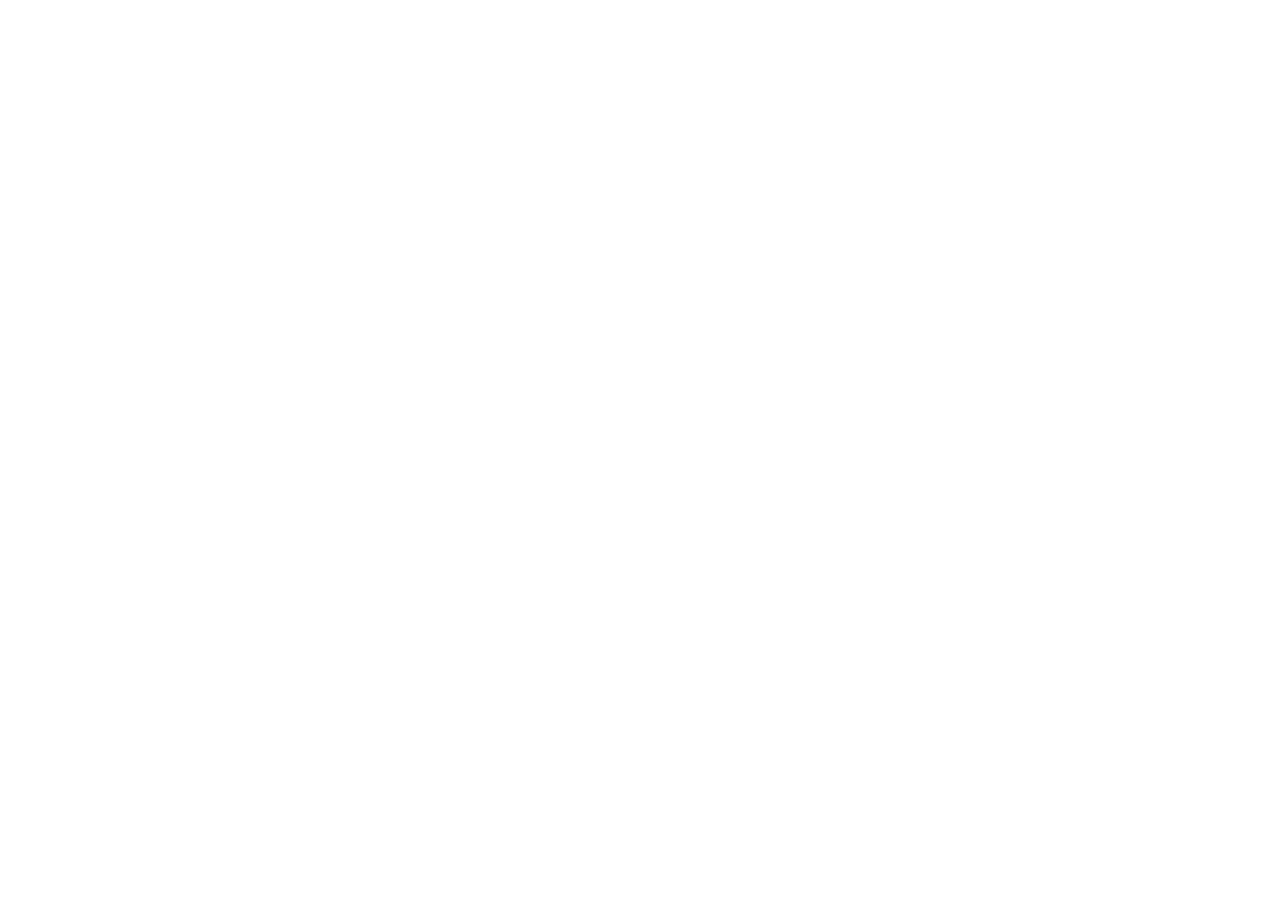
==== highscores.html @ a50084fa "index html done" ====
<!DOCTYPE html>
<html lang="en">
<head>
    <meta charset="UTF-8">
    <meta http-equiv="X-UA-Compatible" content="IE=edge">
    <meta name="viewport" content="width=device-width, initial-scale=1.0">
    <title>Document</title>
</head>
<body>
    
</body>
</html>
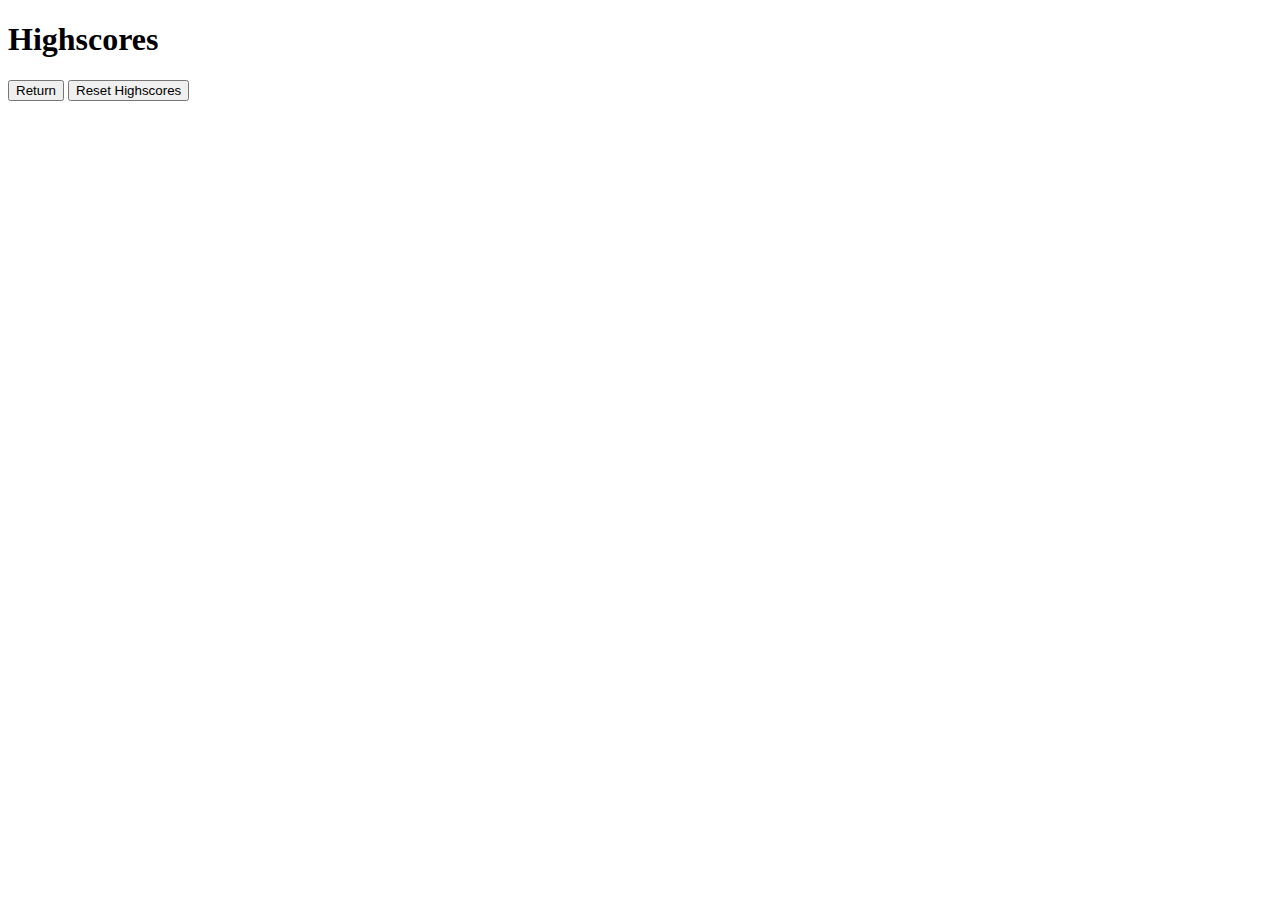
==== commit f971c997: "highscore html done" ====
--- a/highscores.html
+++ b/highscores.html
@@ -4,9 +4,22 @@
     <meta charset="UTF-8">
     <meta http-equiv="X-UA-Compatible" content="IE=edge">
     <meta name="viewport" content="width=device-width, initial-scale=1.0">
-    <title>Document</title>
+    <title>Highscores</title>
+    <link rel="stylesheet" type="text/css" href="/assets/style.css"
 </head>
+
 <body>
-    
+    <!-- wrap up all of the content -->
+    <div id="container">
+        <!-- show the highscores -->
+        <h1>Highscores</h1>
+        <ul id="highScore"></ul>
+        <!-- Buttons to go back/clear -->
+        <button id="returnBtn">Return</button>
+        <button id="resetBtn" value="reset">Reset Highscores</button>
+    </div>
+
+    <!-- JavaScript for highscores -->
+    <script src="/assets/highscores.js"></script>
 </body>
 </html>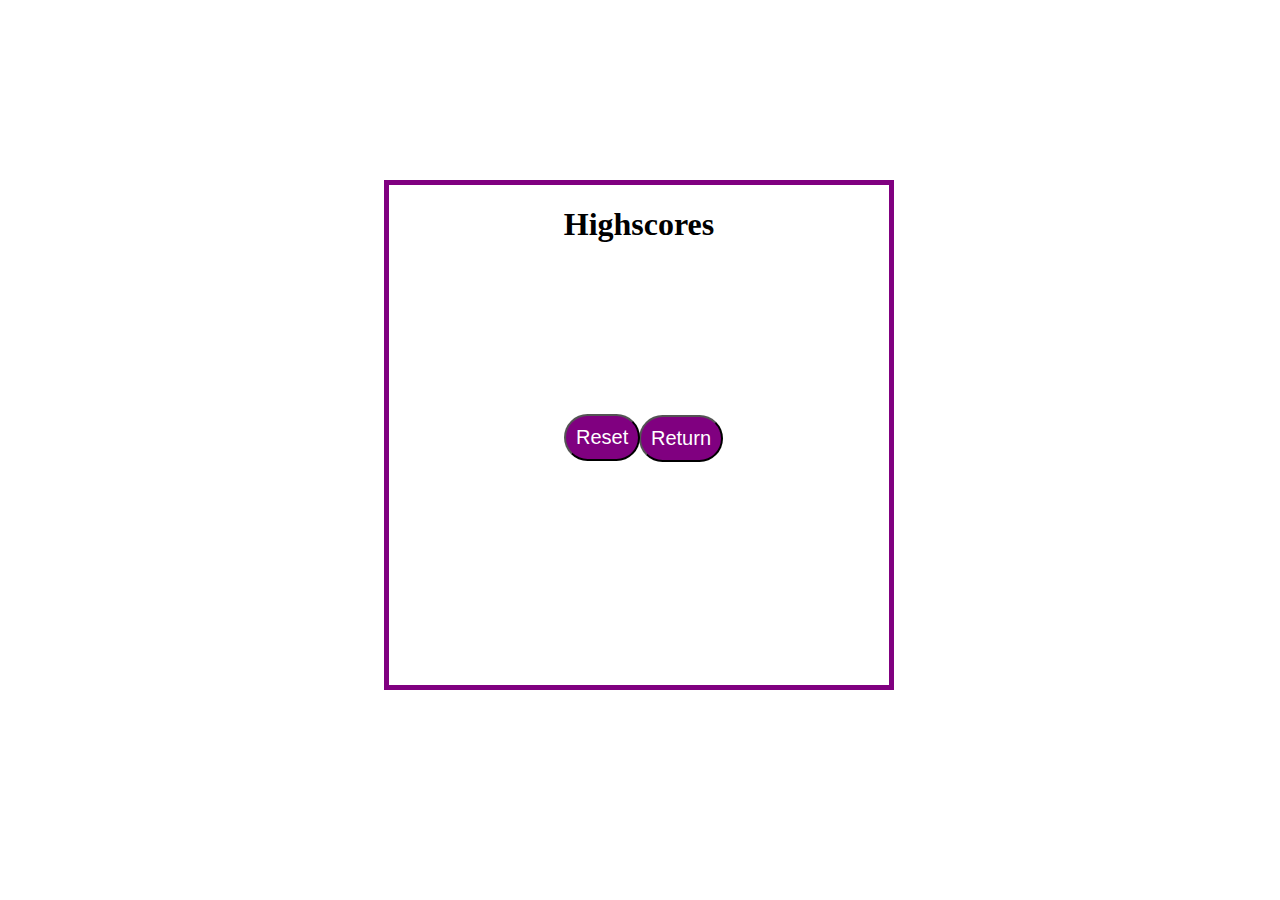
==== commit c86d1b38: "added the css styling" ====
--- a/highscores.html
+++ b/highscores.html
@@ -9,17 +9,25 @@
 </head>
 
 <body>
+
     <!-- wrap up all of the content -->
     <div id="container">
+
         <!-- show the highscores -->
         <h1>Highscores</h1>
         <ul id="highScore"></ul>
+
         <!-- Buttons to go back/clear -->
+        <a href="/index.html">
         <button id="returnBtn">Return</button>
-        <button id="resetBtn" value="reset">Reset Highscores</button>
+        </a>
+        <br>
+        <button id="resetBtn" value="reset">Reset</button>
+
     </div>
 
     <!-- JavaScript for highscores -->
     <script src="/assets/highscores.js"></script>
+
 </body>
 </html>--- a/assets/style.css
+++ b/assets/style.css
@@ -0,0 +1,101 @@
+/* container to hold everything together */
+#container {
+    position:absolute;
+    left: 30%;
+    top: 20%;
+    width: 500px;
+    height: 500px;
+    border: 5px solid purple;
+}
+
+/* styling for the buttons */
+#startBtn {
+    background-color: purple;
+    margin-left: 33%;
+    padding: 15px 32px;
+    font-size: 20px;
+    color: white;
+}
+
+#highscoreBtn {
+    background-color: purple;
+    margin-left: 33%;
+    padding: 15px 38px;
+    font-size: 20px;
+    color: white;
+}
+
+#returnBtn {
+    background-color: purple;
+    position: relative;
+    padding: 10px;
+    font-size: 20px;
+    color: white;
+    top: 30%;
+    left: 50%;
+}
+
+#resetBtn{
+    background-color: purple;
+    position: relative;
+    padding: 10px;
+    font-size: 20px;
+    color: white;
+    top: 20.5%;
+    left: 35%;
+}
+
+#submitBtn {
+    background-color: purple;
+    margin-left: 33%;
+    padding: 15px 32px;
+    font-style: 20px;
+    color: white;
+}
+
+/*General styling */
+
+#questions {
+    margin: 20px;
+}
+
+#timer {
+    float: right;
+}
+
+#createDiv {
+    margin-top: 20px;
+    border-top: 1px solid lightgray;
+}
+
+button {
+    border-radius: 40px;
+}
+
+h1 {
+    text-align: center;
+}
+
+textarea {
+    width: 90%;
+    margin: 20px;
+}
+
+label {
+    margin-right: 10px;
+}
+
+input {
+    margin-bottom: 20px;
+    width: 50%;
+    border: 1px solid lightgray;
+}
+
+li {
+    background-color: purple;
+    margin-top: 10px;
+    padding: 5px 15px;
+    width: 80%;
+    font-size: 18px;
+    color: white;
+}
